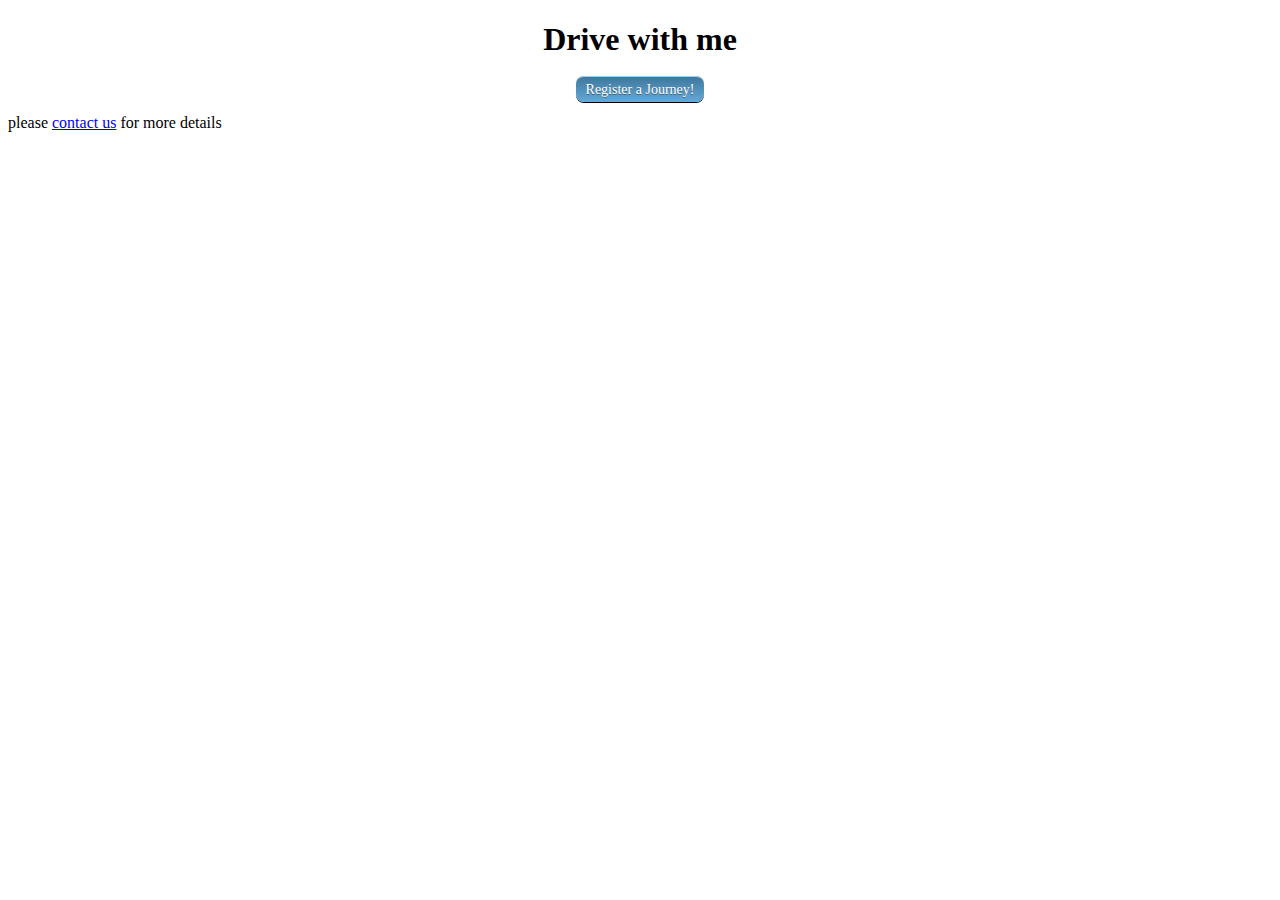
==== wwwroot/index.html @ ebeb8a02 "fonts update" ====
<!DOCTYPE html>
<html lang="en-gb" dir="ltr">
<head>
    <title>Drive With Me - Maintenance Page</title>
    
    <meta charset="utf-8">
    <meta name="viewport" content="width=device-width, initial-scale=1">
    <link rel="shortcut icon" href="images/favicon.ico" type="image/x-icon">
    <link rel="apple-touch-icon-precomposed" href="images/apple-touch-icon.png">
    <link rel="stylesheet" href="css/uikit.docs.min.css">
    <link rel="stylesheet" href="css/simple.css">
    <script src="js/jquery.min.js"></script>
    <script src="js/uikit.min.js"></script>
</head>

<body>
    <div style="text-align:center;">
        <h1>Drive with me</h1>
    
        <p>
            <a class="button" href="./add_journey.php">Register a Journey!</a>
        </p>
    </div>
    
</body>
    
<footer>
    <p>
        please <a href="mailto:basftd@gmail.com">contact us</a> for more details
    </p>
</footer>

</html>
---- wwwroot/css/simple.css ----
*{
   font-family: Tahoma, serif;
}

.button {
   border-top: 1px solid #96d1f8;
   background: #65a9d7;
   background: -webkit-gradient(linear, left top, left bottom, from(#3e779d), to(#65a9d7));
   background: -webkit-linear-gradient(top, #3e779d, #65a9d7);
   background: -moz-linear-gradient(top, #3e779d, #65a9d7);
   background: -ms-linear-gradient(top, #3e779d, #65a9d7);
   background: -o-linear-gradient(top, #3e779d, #65a9d7);
   padding: 5px 10px;
   -webkit-border-radius: 8px;
   -moz-border-radius: 8px;
   border-radius: 8px;
   -webkit-box-shadow: rgba(0,0,0,1) 0 1px 0;
   -moz-box-shadow: rgba(0,0,0,1) 0 1px 0;
   box-shadow: rgba(0,0,0,1) 0 1px 0;
   text-shadow: rgba(0,0,0,.4) 0 1px 0;
   color: white;
   font-size: 14px;
   text-decoration: none;
   vertical-align: middle;
   }
.button:hover {
   border-top-color: #28597a;
   background: #28597a;
   color: #ccc;
   }
.button:active {
   border-top-color: #1b435e;
   background: #1b435e;
   }
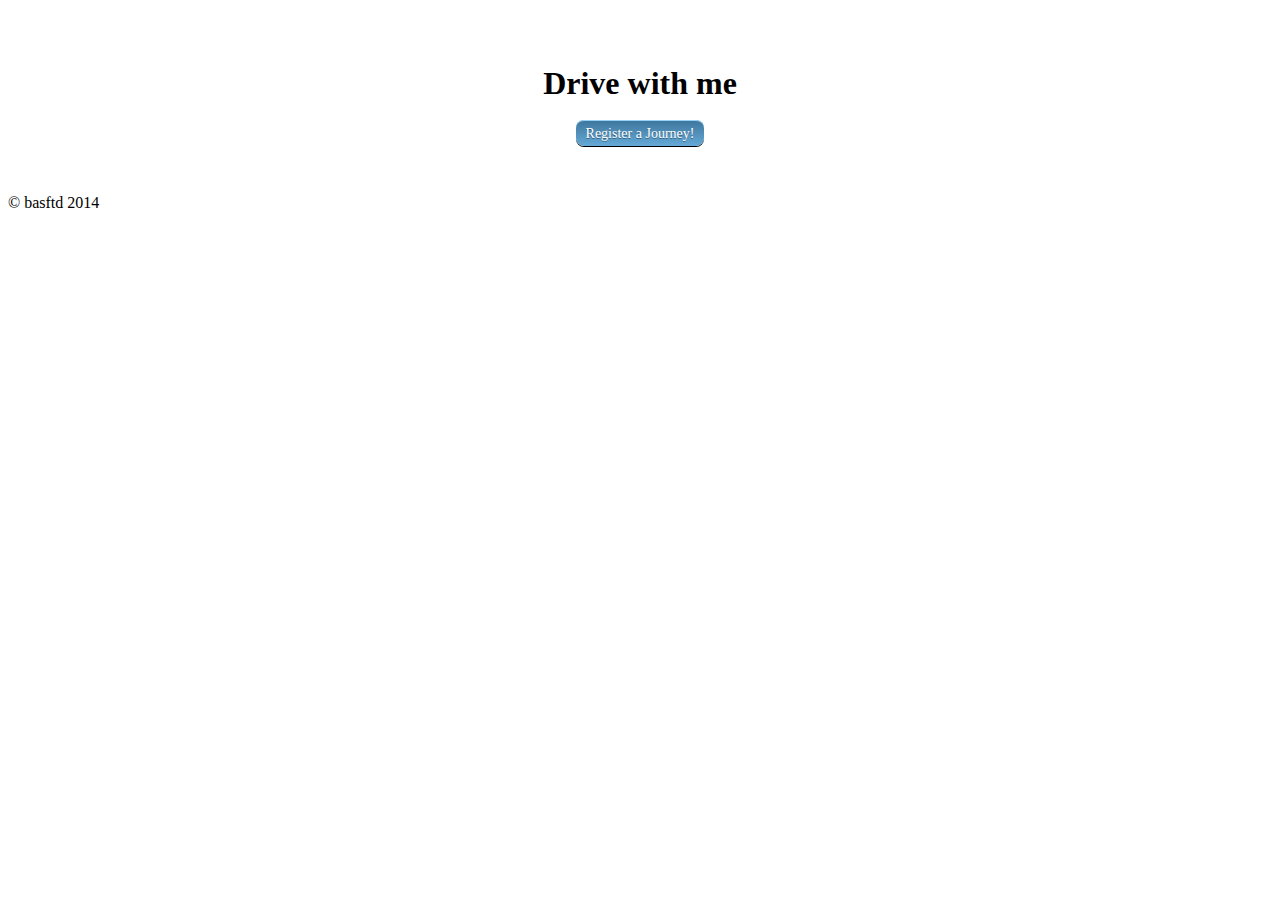
==== commit 564d1a47: "new layout" ====
--- a/wwwroot/index.html
+++ b/wwwroot/index.html
@@ -1,25 +1,212 @@
+
 <!DOCTYPE html>
+<html>
+	<head>
+		<title>Basic marketing site</title>
+		<link rel="stylesheet" href="css/uikit.min.css" />
+		<!-- Almost Flat style -->
+		<link rel="stylesheet" href="css/uikit.almost-flat.min.css" />
+		<!-- Gradient style -->
+		<!-- <link rel="stylesheet" href="css/uikit.gradient.min.css" /> -->
+
+		<!-- Some fixes to things that are irregular to UIkit -->
+		<link rel="stylesheet" href="css/style.css" />
+        <link rel="stylesheet" href="css/simple.css" />
+
+		<script src="https://code.jquery.com/jquery-1.10.2.min.js"></script>
+		<script src="js/uikit.min.js"></script> 
+	</head>
+	<body>
+		<!--<nav class="uk-navbar uk-navbar-attached">
+			<div class="uk-container uk-container-center">
+				<a href="#" class="uk-navbar-brand">Project name</a>
+				<ul class="uk-navbar-nav uk-hidden-small ">
+					<li class="uk-active"><a href="">Home</a></li>
+					<li><a href="">About</a></li>
+					<li><a href="">Contact</a></li>
+					<li class="uk-parent" data-uk-dropdown="{mode:'click'}">
+						<a href="">Dropdown <i class="uk-icon-caret-down"></i></a>
+							<div class="uk-dropdown uk-dropdown-navbar">
+								<ul class="uk-nav uk-nav-navbar">
+									<li><a href="#">Action</a></li>
+									<li><a href="#">Another action</a></li>
+									<li><a href="#">Something else here</a></li>
+									<li class="uk-nav-divider"></li>
+									<li class="uk-nav-header">Nav Header</li>
+									<li><a href="#">Separated link</a></li>
+									<li><a href="#">One more separated link</a></li>
+								</ul>
+							</div>
+					</li>
+				</ul>
+
+				<div class="uk-navbar-flip">
+					<form class="uk-form uk-hidden-small">
+						<fieldset>
+							<input type="text" placeholder="Email">
+							<input type="password" placeholder="Password">
+							<button class="uk-button" type="submit">Sign in</button>
+						</fieldset>
+					</form>
+
+					<a href="#my-id" class="uk-navbar-toggle uk-visible-small" data-uk-offcanvas="{target:'#my-id'}"></a>
+				</div>
+
+			</div>
+		</nav>
+
+		<div id="my-id" class="uk-offcanvas">
+			<div class="uk-offcanvas-bar">
+				<ul class="uk-nav uk-nav-offcanvas uk-nav-parent-icon" data-uk-nav="">
+					<li class="uk-active"><a href="">Home</a></li>
+					<li><a href="">About</a></li>
+					<li><a href="">Contact</a></li>
+					<li class="uk-parent" >
+						<a href="#">Dropdown</a>
+						<ul class="uk-nav-sub">
+							<li><a href="#">Action</a></li>
+							<li><a href="#">Another action</a></li>
+							<li><a href="#">Something else here</a></li>
+							<li class="uk-nav-divider"></li>
+							<li class="uk-nav-header">Nav Header</li>
+							<li><a href="#">Separated link</a></li>
+							<li><a href="#">One more separated link</a></li>
+						</ul>
+					</li>
+				</ul>
+
+				 Some padding between the ul and the form
+				<br>
+
+				Create a container to house the form
+				<div class="uk-container uk-container-center">
+					<form class="uk-form uk-align-center">
+							<div class="uk-form-row">
+								<input type="text" placeholder="Email" class="uk-width-1-1">
+							</div>
+							<div class="uk-form-row">
+								<input type="password" placeholder="Password" class="uk-width-1-1">
+							</div>
+							<div class="uk-form-row">
+								<button class="uk-button uk-width-1-1 uk-button-primary" type="submit">Sign in</button>
+							</div>
+					</form>
+				</div>
+			</div>
+		</div>
+-->
+		<!-- Needed for padding at top of body, to look more like Bootstrap's example -->
+		<br><br>
+
+		<div class="uk-container uk-container-center">
+
+			<!-- UIkit has an alternative to "hero unit", either panel or article - showing implementation of both. -->
+
+			<article class="uk-article">
+				<h1 class="uk-article-title" style="text-align:center;">Drive with me</h1>
+				<p class="uk-article-lead" style="text-align:center;">
+                    
+                                <a class="button" href="./add_journey.php">Register a Journey!</a>
+
+                    
+				</p>
+				<!--
+				<button class="uk-button uk-button-primary uk-button-large">Learn more &raquo;</button>
+			</article>
+
+			<!-- Panel alternative
+			<!--
+				<div class="uk-panel">
+					<h3 class="uk-panel-title">Hello, world!</h3>
+					<p>
+						This is a template for a simple marketing or informational website. It includes a large callout called the hero unit and three supporting pieces of content. Use it as a starting point to create something more unique.
+					</p>
+					
+					<button class="uk-button uk-button-primary" type="submit">Learn more &raquo;</button>
+				</div>
+			-->
+
+			<!-- Some spacin
+			<br><br>
+			<br>
+
+			<div class="uk-grid">
+				<div class="uk-width-medium-1-3">
+					<div class="uk-panel">
+						<h3 class="uk-panel-title">Heading</h3>
+						<p>Donec id elit non mi porta gravida at eget metus. Fusce dapibus, tellus ac cursus commodo, tortor mauris condimentum nibh, ut fermentum massa justo sit amet risus. Etiam porta sem malesuada magna mollis euismod. Donec sed odio dui.</p>
+						<button class="uk-button">View details &raquo;</button>
+
+						<!-- No padding at bottom, add some
+						<br><br>
+					</div>
+				</div>
+				<div class="uk-width-medium-1-3">
+					<div class="uk-panel">
+						<h3 class="uk-panel-title">Heading</h3>
+						<p>Donec id elit non mi porta gravida at eget metus. Fusce dapibus, tellus ac cursus commodo, tortor mauris condimentum nibh, ut fermentum massa justo sit amet risus. Etiam porta sem malesuada magna mollis euismod. Donec sed odio dui.</p>
+						<button class="uk-button">View details &raquo;</button>
+						
+						<!-- No padding at bottom, add some 
+						<br><br>
+					</div>
+				</div>
+				<div class="uk-width-medium-1-3">
+					<div class="uk-panel">
+						<h3 class="uk-panel-title">Heading</h3>
+						<p>Donec id elit non mi porta gravida at eget metus. Fusce dapibus, tellus ac cursus commodo, tortor mauris condimentum nibh, ut fermentum massa justo sit amet risus. Etiam porta sem malesuada magna mollis euismod. Donec sed odio dui.</p>
+						<button class="uk-button">View details &raquo;</button>
+						
+						<!-- No padding at bottom, add some
+						<br><br>
+					</div>
+				</div>
+			</div>
+
+			<!-- Some spacing -->
+			<br><br>
+
+			<footer class="uk-align-left">
+				&copy; basftd 2014
+			</footer>
+		</div>
+	</body>
+</html>
+
+
+
+
+
+
+
+
+
+<!--<!DOCTYPE html>
 <html lang="en-gb" dir="ltr">
 <head>
     <title>Drive With Me - Maintenance Page</title>
-    
+      
     <meta charset="utf-8">
     <meta name="viewport" content="width=device-width, initial-scale=1">
     <link rel="shortcut icon" href="images/favicon.ico" type="image/x-icon">
     <link rel="apple-touch-icon-precomposed" href="images/apple-touch-icon.png">
-    <link rel="stylesheet" href="css/uikit.docs.min.css">
+    <link rel="stylesheet" href="css/uikit.min.css">
     <link rel="stylesheet" href="css/simple.css">
     <script src="js/jquery.min.js"></script>
     <script src="js/uikit.min.js"></script>
 </head>
 
 <body>
-    <div style="text-align:center;">
+    <div class="uk-container uk-container-center uk-margin-top uk-margin-large-bottom">
+    <div class="uk-align-center uk-width-1-1">
         <h1>Drive with me</h1>
+    
     
         <p>
             <a class="button" href="./add_journey.php">Register a Journey!</a>
         </p>
+    
+    </div>
     </div>
     
 </body>
@@ -30,4 +217,4 @@
     </p>
 </footer>
 
-</html>+</html>-->